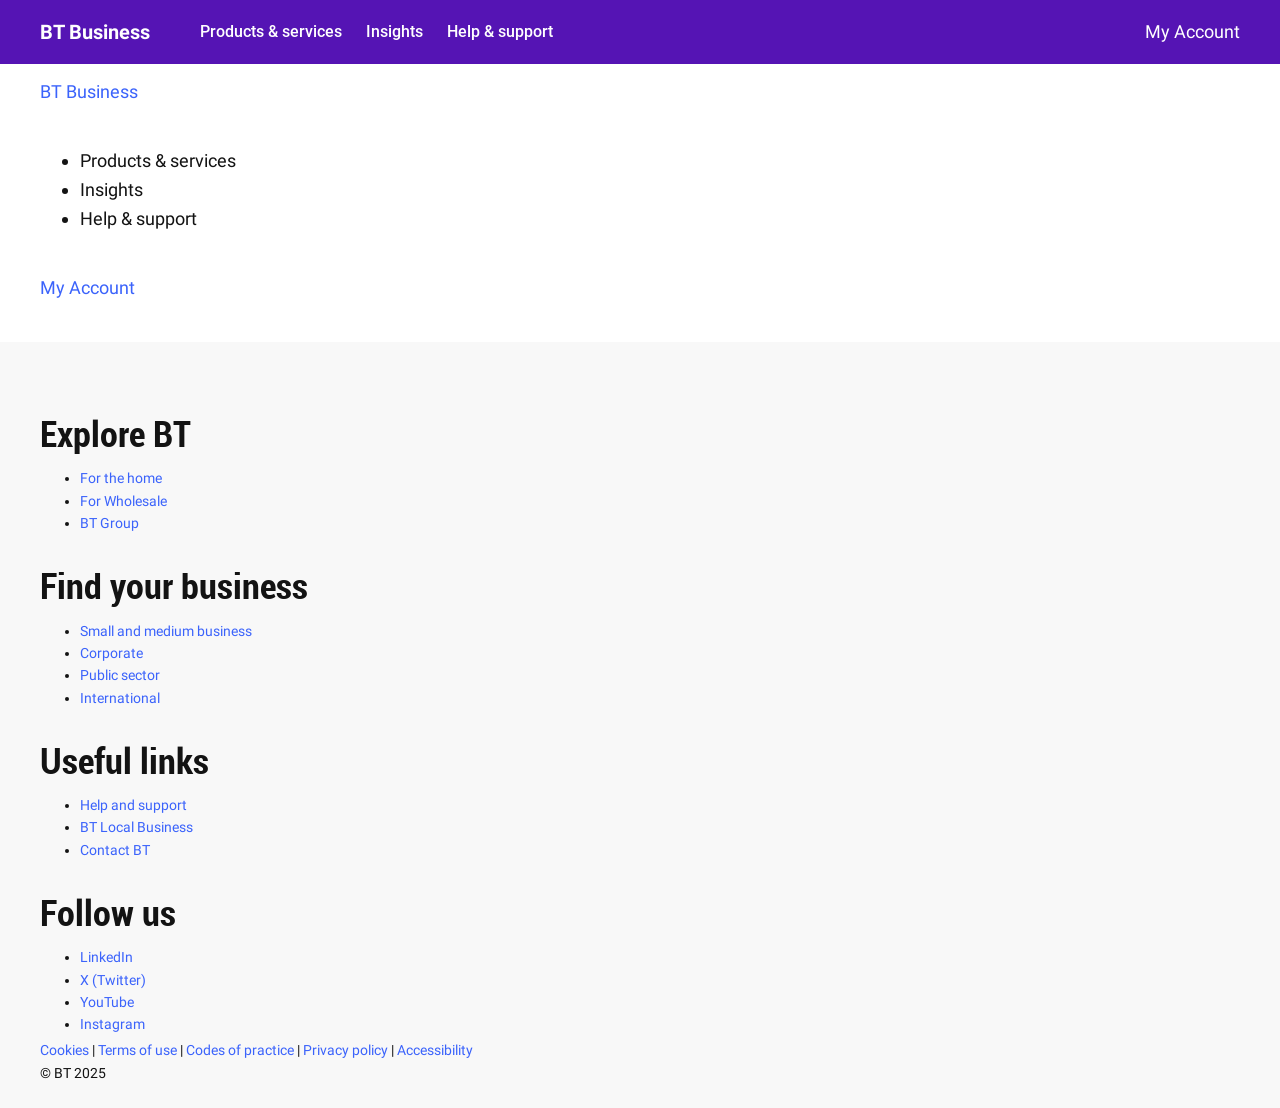
==== nav.html @ bf5f20cd "Add header block Automated migration updates generated by Experience Modernization Agent.  Changed f" ====
<!DOCTYPE html>
<html>
<head>
<meta
  http-equiv="Content-Security-Policy"
  content="script-src 'nonce-aem' 'strict-dynamic' 'unsafe-inline' http: https:; base-uri 'self'; object-src 'none';"
  move-to-http-header="true"
>
<meta name="viewport" content="width=device-width, initial-scale=1"/>
<script nonce="aem" src="/scripts/aem.js" type="module"></script>
<script nonce="aem" src="/scripts/scripts.js" type="module"></script>
<link rel="stylesheet" href="/styles/styles.css"/>
</head>
<body>
<header></header>
<main>
<div><p><a href="/">BT Business</a></p></div>
<div><ul>
<li>Products &#x26; services</li>
<li>Insights</li>
<li>Help &#x26; support</li>
</ul></div>
<div><p><a href="https://business.bt.com/login-select/">My Account</a></p></div>
</main>
<footer></footer>
</body>
</html>
---- styles/styles.css ----
/*
 * Copyright 2020 Adobe. All rights reserved.
 * This file is licensed to you under the Apache License, Version 2.0 (the "License");
 * you may not use this file except in compliance with the License. You may obtain a copy
 * of the License at http://www.apache.org/licenses/LICENSE-2.0
 *
 * Unless required by applicable law or agreed to in writing, software distributed under
 * the License is distributed on an "AS IS" BASIS, WITHOUT WARRANTIES OR REPRESENTATIONS
 * OF ANY KIND, either express or implied. See the License for the specific language
 * governing permissions and limitations under the License.
 */

:root {
  /* colors */
  --background-color: white;
  --light-color: #f8f8f8;
  --dark-color: #505050;
  --text-color: #131313;
  --link-color: #3b63fb;
  --link-hover-color: #1d3ecf;

  /* fonts */
  --body-font-family: roboto, roboto-fallback, sans-serif;
  --heading-font-family: roboto-condensed, roboto-condensed-fallback, sans-serif;

  /* body sizes */
  --body-font-size-m: 22px;
  --body-font-size-s: 19px;
  --body-font-size-xs: 17px;

  /* heading sizes */
  --heading-font-size-xxl: 55px;
  --heading-font-size-xl: 44px;
  --heading-font-size-l: 34px;
  --heading-font-size-m: 27px;
  --heading-font-size-s: 24px;
  --heading-font-size-xs: 22px;

  /* nav height */
  --nav-height: 64px;
}

/* fallback fonts */
@font-face {
  font-family: roboto-condensed-fallback;
  size-adjust: 88.82%;
  src: local('Arial');
}

@font-face {
  font-family: roboto-fallback;
  size-adjust: 99.529%;
  src: local('Arial');
}

@media (width >= 900px) {
  :root {
    /* body sizes */
    --body-font-size-m: 18px;
    --body-font-size-s: 16px;
    --body-font-size-xs: 14px;

    /* heading sizes */
    --heading-font-size-xxl: 45px;
    --heading-font-size-xl: 36px;
    --heading-font-size-l: 28px;
    --heading-font-size-m: 22px;
    --heading-font-size-s: 20px;
    --heading-font-size-xs: 18px;
  }
}

body {
  display: none;
  margin: 0;
  background-color: var(--background-color);
  color: var(--text-color);
  font-family: var(--body-font-family);
  font-size: var(--body-font-size-m);
  line-height: 1.6;
}

body.appear {
  display: block;
}

header {
  height: var(--nav-height);
}

header .header,
footer .footer {
  visibility: hidden;
}

header .header[data-block-status="loaded"],
footer .footer[data-block-status="loaded"] {
  visibility: visible;
}

h1,
h2,
h3,
h4,
h5,
h6 {
  margin-top: 0.8em;
  margin-bottom: 0.25em;
  font-family: var(--heading-font-family);
  font-weight: 600;
  line-height: 1.25;
  scroll-margin: 40px;
}

h1 { font-size: var(--heading-font-size-xxl); }
h2 { font-size: var(--heading-font-size-xl); }
h3 { font-size: var(--heading-font-size-l); }
h4 { font-size: var(--heading-font-size-m); }
h5 { font-size: var(--heading-font-size-s); }
h6 { font-size: var(--heading-font-size-xs); }

p,
dl,
ol,
ul,
pre,
blockquote {
  margin-top: 0.8em;
  margin-bottom: 0.25em;
}

code,
pre {
  font-size: var(--body-font-size-s);
}

pre {
  padding: 16px;
  border-radius: 8px;
  background-color: var(--light-color);
  overflow-x: auto;
  white-space: pre;
}

main > div {
  margin: 40px 16px;
}

input,
textarea,
select,
button {
  font: inherit;
}

/* links */
a:any-link {
  color: var(--link-color);
  text-decoration: none;
  overflow-wrap: break-word;
}

a:hover {
  color: var(--link-hover-color);
  text-decoration: underline;
}

/* buttons */
p.button-wrapper {
  margin: 12px 0;
}

a.button:any-link,
button.button {
  box-sizing: border-box;
  display: inline-flex;
  align-items: center;
  justify-content: center;
  max-width: 100%;
  margin: 0;
  border: 2px solid transparent;
  border-radius: 2.4em;
  padding: 0.5em 1.2em;
  font: inherit;
  font-weight: 500;
  line-height: 1.25;
  text-decoration: none;
  cursor: pointer;
  overflow: hidden;
  text-overflow: ellipsis;
  white-space: nowrap;
}

a.button[aria-disabled="true"],
button.button:disabled {
  cursor: not-allowed;
  pointer-events: none;
}

a.button.primary,
button.button.primary {
  border-color: var(--text-color);
  background-color: var(--text-color);
  color: var(--background-color);
}

a.button.primary:hover,
a.button.primary:focus-visible,
button.button.primary:hover,
button.button.primary:focus-visible {
  border-color: var(--dark-color);
  background-color: var(--dark-color);
  color: var(--light-color);
}

a.button.primary[aria-disabled="true"],
a.button.primary[aria-disabled="true"]:hover,
a.button.primary[aria-disabled="true"]:focus-visible,
button.button.primary:disabled,
button.button.primary:disabled:hover,
button.button.primary:disabled:focus-visible {
  background-color: var(--light-color);
  border-color: var(--light-color);
  color: var(--dark-color);
}

a.button.secondary,
button.button.secondary {
  border-color: var(--text-color);
  background-color: transparent;
  color: var(--text-color);
}

a.button.secondary:hover,
a.button.secondary:focus-visible,
button.button.secondary:hover,
button.button.secondary:focus-visible {
  border-color: var(--dark-color);
  background-color: var(--light-color);
  color: var(--dark-color);
}

a.button.secondary[aria-disabled="true"],
a.button.secondary[aria-disabled="true"]:hover,
a.button.secondary[aria-disabled="true"]:focus-visible,
button.button.secondary:disabled,
button.button.secondary:disabled:hover,
button.button.secondary:disabled:focus-visible {
  background-color: var(--light-color);
  border-color: var(--light-color);
  color: var(--dark-color);
}

/* high-impact call-to-action */
a.button.accent,
button.button.accent {
  border-color: var(--link-color);
  background-color: var(--link-color);
  color: var(--background-color);
}

a.button.accent:hover,
a.button.accent:focus-visible,
button.button.accent:hover,
button.button.accent:focus-visible {
  border-color: var(--link-hover-color);
  background-color: var(--link-hover-color);
}

a.button.accent[aria-disabled="true"],
a.button.accent[aria-disabled="true"]:hover,
a.button.accent[aria-disabled="true"]:focus-visible,
button.button.accent:disabled,
button.button.accent:disabled:hover,
button.button.accent:disabled:focus-visible {
  background-color: var(--light-color);
  border-color: var(--light-color);
  color: var(--dark-color);
}

main img {
  max-width: 100%;
  width: auto;
  height: auto;
}

.icon {
  display: inline-block;
  height: 24px;
  width: 24px;
}

.icon img {
  height: 100%;
  width: 100%;
}

/* sections */
main > .section {
  margin: 40px 0;
}

main > .section > div {
  max-width: 1200px;
  margin: auto;
  padding: 0 24px;
}

main > .section:first-of-type {
  margin-top: 0;
}

@media (width >= 900px) {
  main > .section > div {
    padding: 0 32px;
  }
}

/* section metadata */
main .section.light,
main .section.highlight {
  background-color: var(--light-color);
  margin: 0;
  padding: 40px 0;
}

main .section.purple {
  background-color: #5514b4;
  color: #fff;
  margin: 0;
  padding: 40px 0;
}

main .section.purple h2 {
  color: #fff;
}

main .section.purple a:any-link {
  color: #ff80ff;
}

main .section.purple a:hover {
  color: #ffa6ff;
}

/* Cards within purple section: stacked list with staggered rows */
main .section.purple .cards > ul {
  grid-template-columns: 1fr;
  gap: 48px;
  position: relative;
  padding-left: 0;
}

/* Continuous pink line running full height of cards list */
main .section.purple .cards > ul::before {
  content: "";
  position: absolute;
  top: 0;
  bottom: 0;
  left: 192px;
  width: 3px;
  background-color: #ff80ff;
}

main .section.purple .cards > ul > li {
  border: none;
  background-color: transparent;
  display: flex;
  flex-direction: row;
  align-items: flex-start;
  gap: 24px;
  position: relative;
}

main .section.purple .cards .cards-card-image {
  flex: 0 0 180px;
  max-width: 180px;
}

main .section.purple .cards > ul > li img {
  width: 180px;
  height: auto;
  aspect-ratio: 1 / 1;
  object-fit: cover;
}

main .section.purple .cards .cards-card-body {
  flex: 1;
  margin: 0;
  padding-left: 24px;
}

/* Stagger: even cards offset to the right, past the pink line */
main .section.purple .cards > ul > li:nth-child(even) {
  margin-left: 220px;
}

main .section.purple .cards .cards-card-body p > strong {
  font-size: var(--heading-font-size-l);
  font-family: var(--heading-font-family);
  font-weight: 600;
  line-height: 1.25;
  display: block;
  margin-bottom: 0.5em;
}

/* Pink pill button for "Read more" links */
main .section.purple .cards .cards-card-body a:any-link {
  display: inline-block;
  background-color: #ff80ff;
  color: #fff;
  padding: 8px 24px;
  border-radius: 2px;
  text-decoration: none;
  font-weight: 500;
  margin-top: 8px;
}

main .section.purple .cards .cards-card-body a:hover {
  background-color: #ffa6ff;
  color: #fff;
}

/* Mobile: stack cards vertically, remove stagger */
@media (width < 600px) {
  main .section.purple .cards > ul::before {
    display: none;
  }

  main .section.purple .cards > ul > li {
    flex-direction: column;
  }

  main .section.purple .cards .cards-card-image {
    flex: 0 0 auto;
    max-width: 100%;
  }

  main .section.purple .cards > ul > li img {
    width: 100%;
    aspect-ratio: 16 / 9;
  }

  main .section.purple .cards .cards-card-body {
    padding-left: 0;
  }

  main .section.purple .cards > ul > li:nth-child(even) {
    margin-left: 0;
  }
}
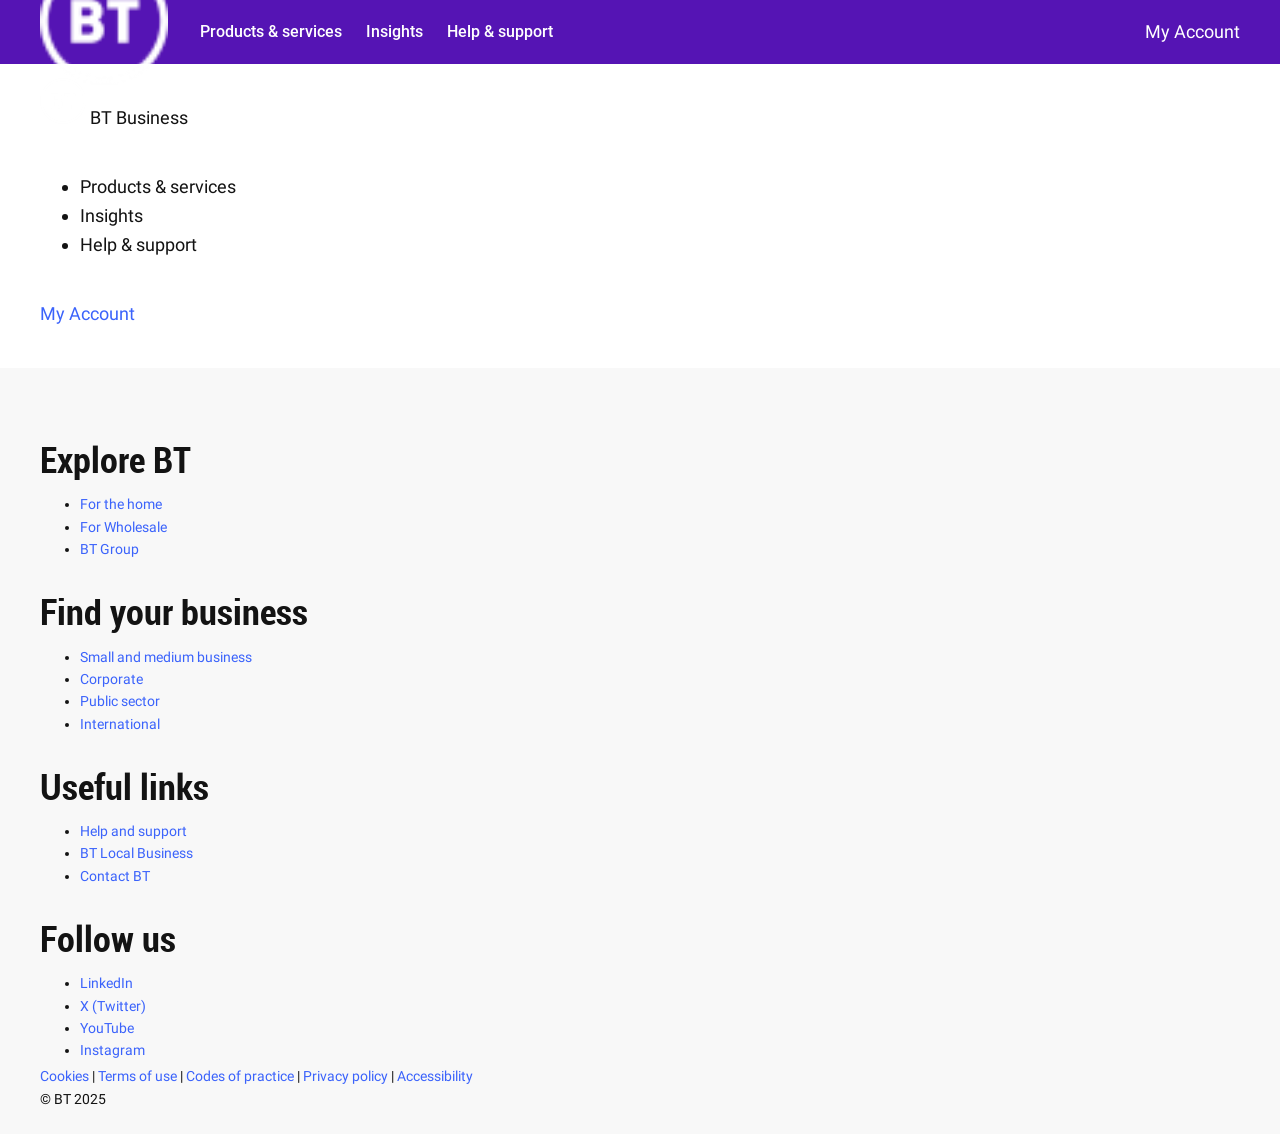
==== commit 01296bb3: "Update 4 files Automated migration updates generated by Experience Modernization Agent.  Changed fil" ====
--- a/nav.html
+++ b/nav.html
@@ -14,7 +14,7 @@
 <body>
 <header></header>
 <main>
-<div><p><a href="/">BT Business</a></p></div>
+<div><p><a href="/"><picture><source srcset="./icons/bt-logo.png"><source srcset="./icons/bt-logo.png" media="(min-width: 600px)"><img src="./icons/bt-logo.png" alt="BT Logo" loading="lazy"></picture></a> BT Business</p></div>
 <div><ul>
 <li>Products &#x26; services</li>
 <li>Insights</li>
